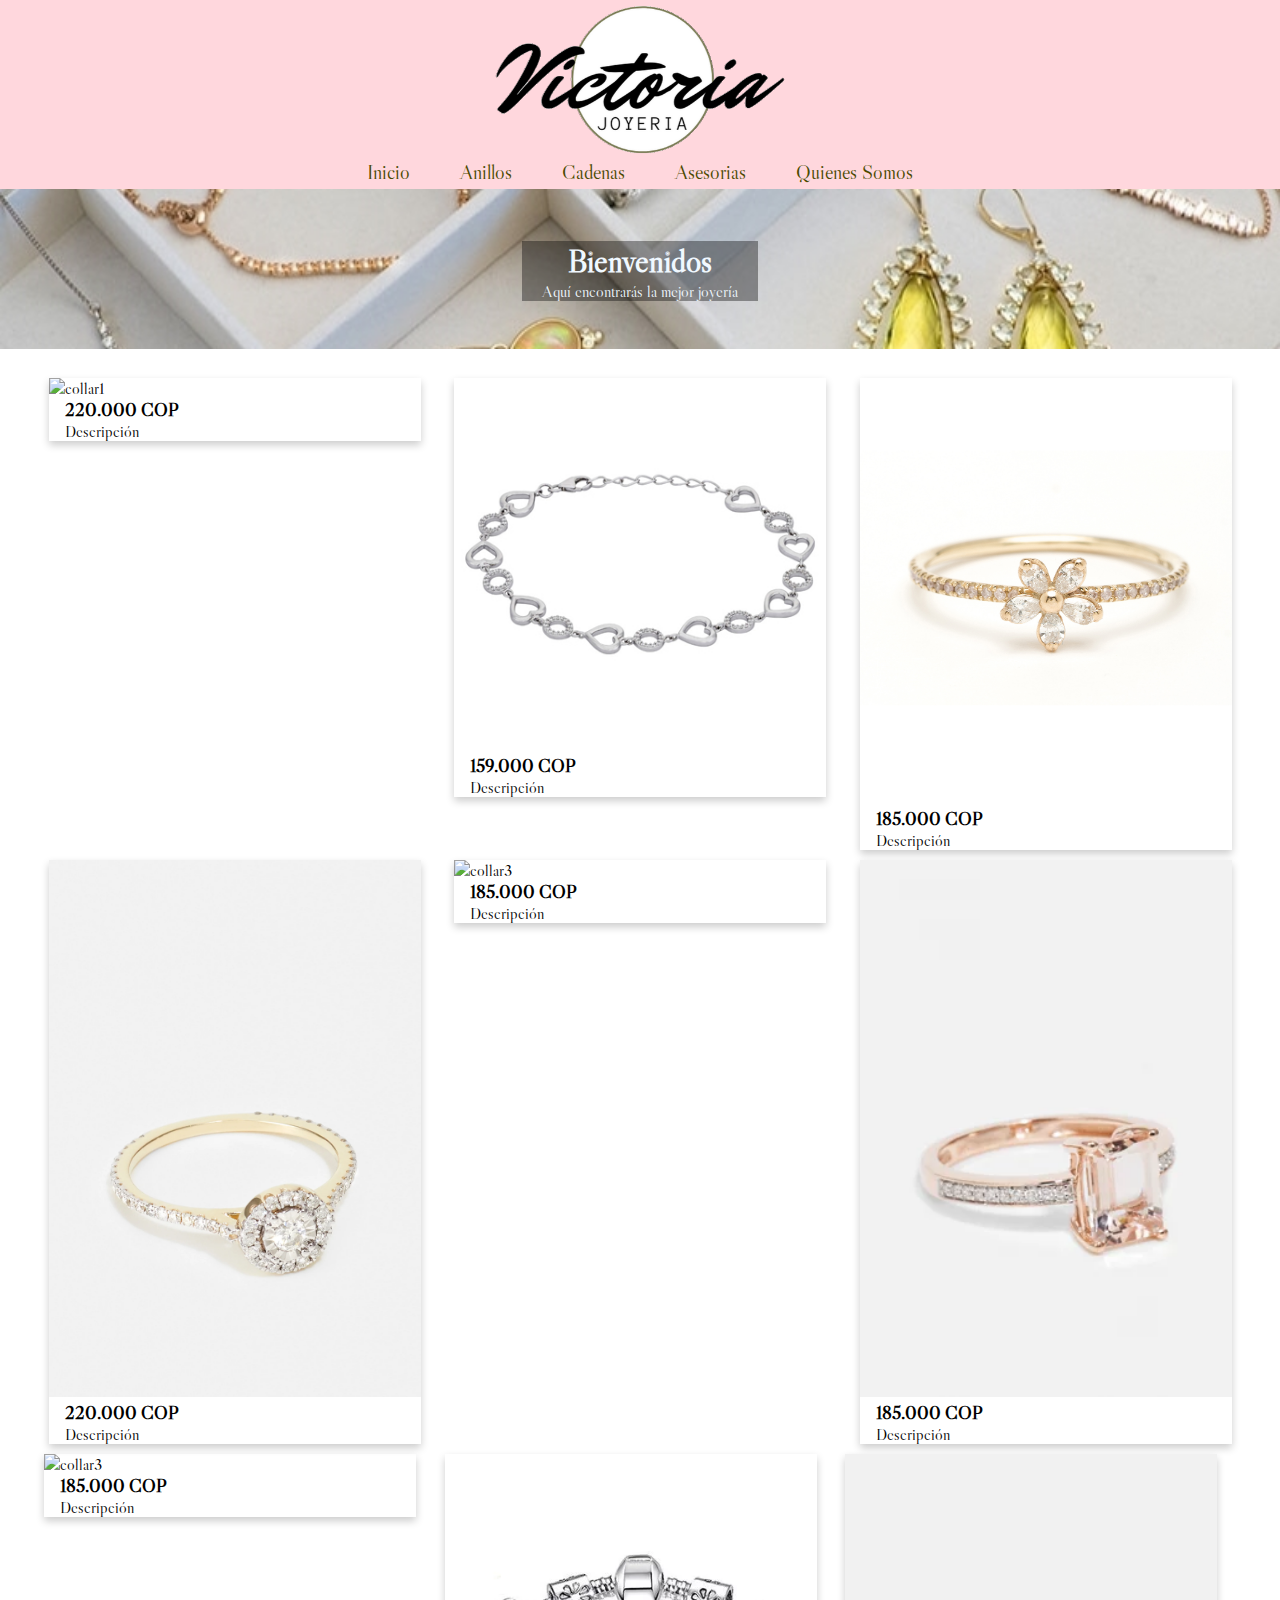
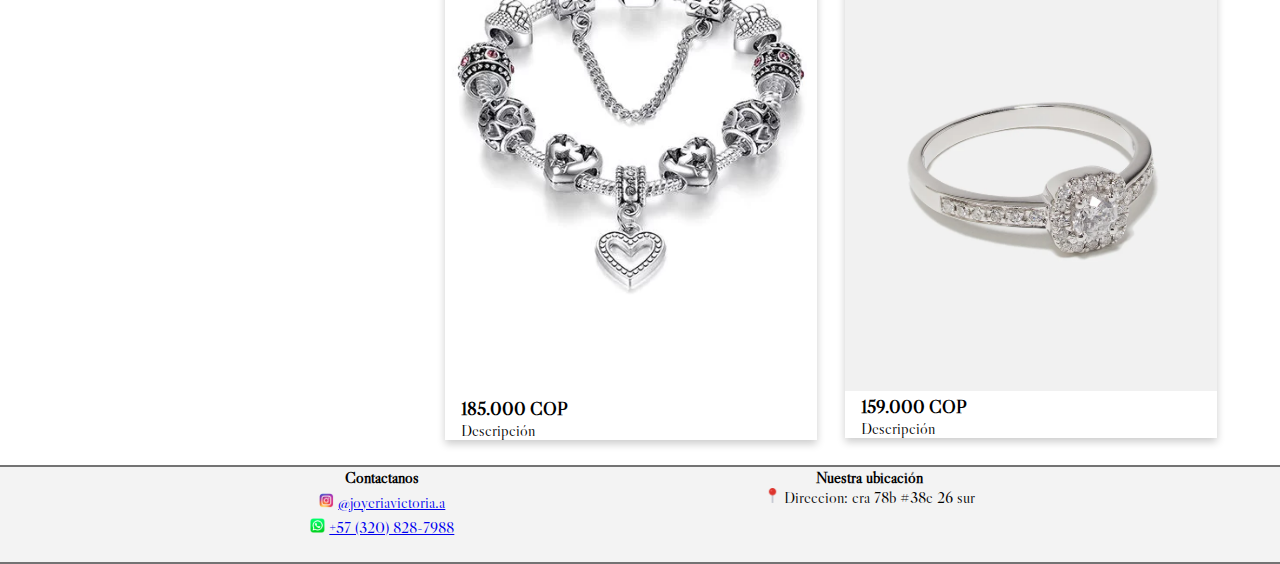
==== index.html @ dbfd540b "Firs commit" ====
<!DOCTYPE html>
<html lang="en">
<head>
    <meta charset="UTF-8">
    <meta http-equiv="X-UA-Compatible" content="IE=edge">
    <meta name="viewport" content="width=device-width, initial-scale=1.0">
    <link rel="stylesheet" href="./styles/styles.css">

    <link rel="preconnect" href="https://fonts.googleapis.com">
    <link rel="preconnect" href="https://fonts.gstatic.com" crossorigin>
    <link href="https://fonts.googleapis.com/css2?family=Libre+Caslon+Display&display=swap" rel="stylesheet">
    <script src="https://kit.fontawesome.com/be6ec17a5a.js" crossorigin="anonymous"></script>

    <title>Joyeria Victoria</title>
</head>
<body>
    <header class="topNav">
        <img src="./img/joyeria.png" class="logo" width="290" height="150" alt="joyerya logo" title="jewerly logo">
        <nav>
            <ul class="menuNavegacion" id="desk">
                <li class="options"><a href="./index.html">Inicio</a></li>
                <li class="options"><a href="./anillos.html">Anillos</a></li>
                <li class="options"><a href="./cadenas.html">Cadenas</a></li>
                <li class="options"><a href="./asesorias.html">Asesorias</a></li>
                <li class="options"><a href="quienes-somos.html">Quienes Somos</a></li>
            </ul>
            <ul class="menuNavegacion" id="mobile">
                <li class="options"><a href="./index.html">
                    <i class="fa-solid fa-house"></i>
                </a></li>
                <li class="options"><a href="./anillos.html">
                    <i class="fa-solid fa-ring"></i>
                </a></li>
                <li class="options"><a href="./cadenas.html">
                    <i class="fa-solid fa-link"></i>
                </a></li>
                <li class="options"><a href="./asesorias.html">
                    <i class="fa-solid fa-handshake-angle"></i>
                </a></li>
                <li class="options"><a href="quienes-somos.html">
                    <i class="fa-solid fa-circle-question"></i>
                </a></li>
            </ul>
        </nav>
    </header>
    <section>
        <div class="mainText">
            <img class="mainImage" src="./img/inicio.jpg" alt="imagen de inicio" title="title">
            <div class="bienvenidos">
                <h1>Bienvenidos</h1>
                <p class="text">Aquí encontrarás la mejor joyería</p>    
            </div>
        </div>
        <div class="products">
            <div class="column">
                <div class="productImage">
                    <img src="./img/collar1.jpg" alt="collar1" style="width:100%">
                    <div class="content">
                        <h3 class="price">220.000 COP</h3>
                        <p>Descripción</p>
                    </div>
                </div>
            </div>
            <div class="column">
                <div class="productImage">
                    <img src="./img/pulsera1.jpg" alt="collar2" style="width:100%">
                    <div class="content">
                        <h3 class="price">159.000 COP</h3>
                        <p>Descripción</p>
                    </div>
                </div>
            </div>
            <div class="column">
                <div class="productImage">
                    <img src="./img/anillo1.jpg" alt="collar3" style="width:100%">
                    <div class="content">
                        <h3 class="price">185.000 COP</h3>
                        <p>Descripción</p>
                    </div>
                </div>
            </div>
            <div class="column">
                <div class="productImage">
                    <img src="./img/anillo2.jpg" alt="collar1" style="width:100%">
                    <div class="content">
                        <h3 class="price">220.000 COP</h3>
                        <p>Descripción</p>
                    </div>
                </div>
            </div>
            <div class="column">
                <div class="productImage">
                    <img src="./img/collar3.jpg" alt="collar3" style="width:100%">
                    <div class="content">
                        <h3 class="price">185.000 COP</h3>
                        <p>Descripción</p>
                    </div>
                </div>
            </div>
            <div class="column">
                <div class="productImage">
                    <img src="./img/anillo4.jpg" alt="collar3" style="width:100%">
                    <div class="content">
                        <h3 class="price">185.000 COP</h3>
                        <p>Descripción</p>
                    </div>
                </div>
            </div>
            <div class="column">
                <div class="productImage">
                    <img src="./img/collar2.jpg" alt="collar3" style="width:100%">
                    <div class="content">
                        <h3 class="price">185.000 COP</h3>
                        <p>Descripción</p>
                    </div>
                </div>
            </div>
            <div class="column">
                <div class="productImage">
                    <img src="./img/pulsera2.jpg" alt="collar3" style="width:100%">
                    <div class="content">
                        <h3 class="price">185.000 COP</h3>
                        <p>Descripción</p>
                    </div>
                </div>
            </div>
            <div class="column">
                <div class="productImage">
                    <img src="./img/anillo3.jpg" alt="collar2" style="width:100%">
                    <div class="content">
                        <h3 class="price">159.000 COP</h3>
                        <p>Descripción</p>
                    </div>
                </div>
            </div>           
        </div>
    </section>
    <footer>
        <div class="info"> 
            <h4>Contactanos</h4>
            <li>
                <img src="./img/Instagram logo.png" width="15" height="15" alt="Instagram" title="instagram section">
                <a href="https://www.instagram.com/joyeriavictoria.a/">@joyeriavictoria.a</a>
            </li>
            <li>
                <img src="./img/WhatsApplogo.png" width="15" height="15" alt="WhatsApplogo" title="whatsapp section">
                <a href="https://wa.me/573132883062">+57 (320) 828-7988</a>
            </li>
        </div> 
        <div class="info">
            <h4>Nuestra ubicación</h4>
            <p><img src="./img/location.png" width="15" height="15" alt="location" title="location section">
            Direccion: cra 78b #38c 26 sur</p> 
        </div>          
    </footer>
</body>
</html>
---- styles/styles.css ----
*{
    font-family: 'Libre Caslon Display', serif;
    padding: 0;
    margin: 0;
}

body{
    display: flex;
    min-height: 100vh;
    flex-direction: column;
}

.topNav{
    display: grid;
    justify-items: center;
    background-color: rgb(255, 215, 221);
}

.logo{
    margin-top: 5px;
}

.menuNavegacion{
    display: flex;
    justify-content: center;
}

li{
    list-style: none;
    margin: 5px;
}

.menuNavegacion a{
    color: rgb(74, 74, 0);
    padding-inline: 20px;
    text-decoration: none;
    font-size: 20px;
}

.menuNavegacion a:hover{
    background-color: rgb(255, 227, 231);
    color: black;
}

.mainImage{
    width: 100%;
}

.mainText{
    position: relative;
    text-align: center;
}

.bienvenidos{
    position: absolute;
    top: 50%;
    left: 50%;
    transform: translate(-50%, -50%);
    background-color: rgba(0, 0, 0, 0.37);
    color: aliceblue;
    padding-left: 20px;
    padding-right: 20px;
}

.products{
    display: flex;
    flex-flow: row wrap;
    justify-content: space-evenly;
    padding: 20px;
}

.column{
    width: 30%;
    padding: 5px;
}

#mobile{
    display: none;
}


@media screen and (max-width: 768px) {
    .column{
        width: 40%;
        display: inline-block;
    }

    #desk, .text{
        display: none;
    }

    #mobile{
        display: flex;
        flex-direction: row;
        align-items: center;
        width: 100%;
    }
}

.productImage{
    box-shadow: 0 4px 8px 0 rgb(0, 0, 0, 0.2);
}

.content{
    padding: 0 16px;
}

.content::after, .products::after{
    content: "";
    clear: both;
    display: table;
}

footer{
    align-self: flex-end;
    display: flex;
    justify-content: space-evenly;
    background-color: rgb(243, 243, 243);
    width: 100%;
    text-align: center;
    margin-bottom: 0;
    padding-bottom: 20px;
    border-top: solid 2px rgb(115, 115, 115);
    overflow: hidden;
    border-bottom: solid 2px rgb(115, 115, 115);

}

.display{
    width: 40%;
}

.fondo {
    display: flex;
    flex-flow: row wrap;
    background-image: url('../img/cadenas4.jpg');  
    min-height: 450px;
    background-position: center;
    background-repeat: no-repeat;
    background-size: cover;
    position: relative;
}
  
.form {
    position: absolute;
    right: 0;
    margin: 20px;
    max-width: 300px;
    padding: 20px;
    background-color: white;
}
  
input[type=text], textarea[type=text]{
    width: 100%;
    padding: 15px;
    margin: 5px 0 22px 0;
    border: none;
    background: #f1f1f1;
  }
  
input[type=text]:focus{
    background-color: #ddd;
    outline: none;
}
  
.btn {
    background-color: #04AA6D;
    color: white;
    padding: 16px 20px;
    border: none;
    cursor: pointer;
    width: 100%;
    opacity: 0.9;
}

.btn:hover {
    opacity: 1;
}
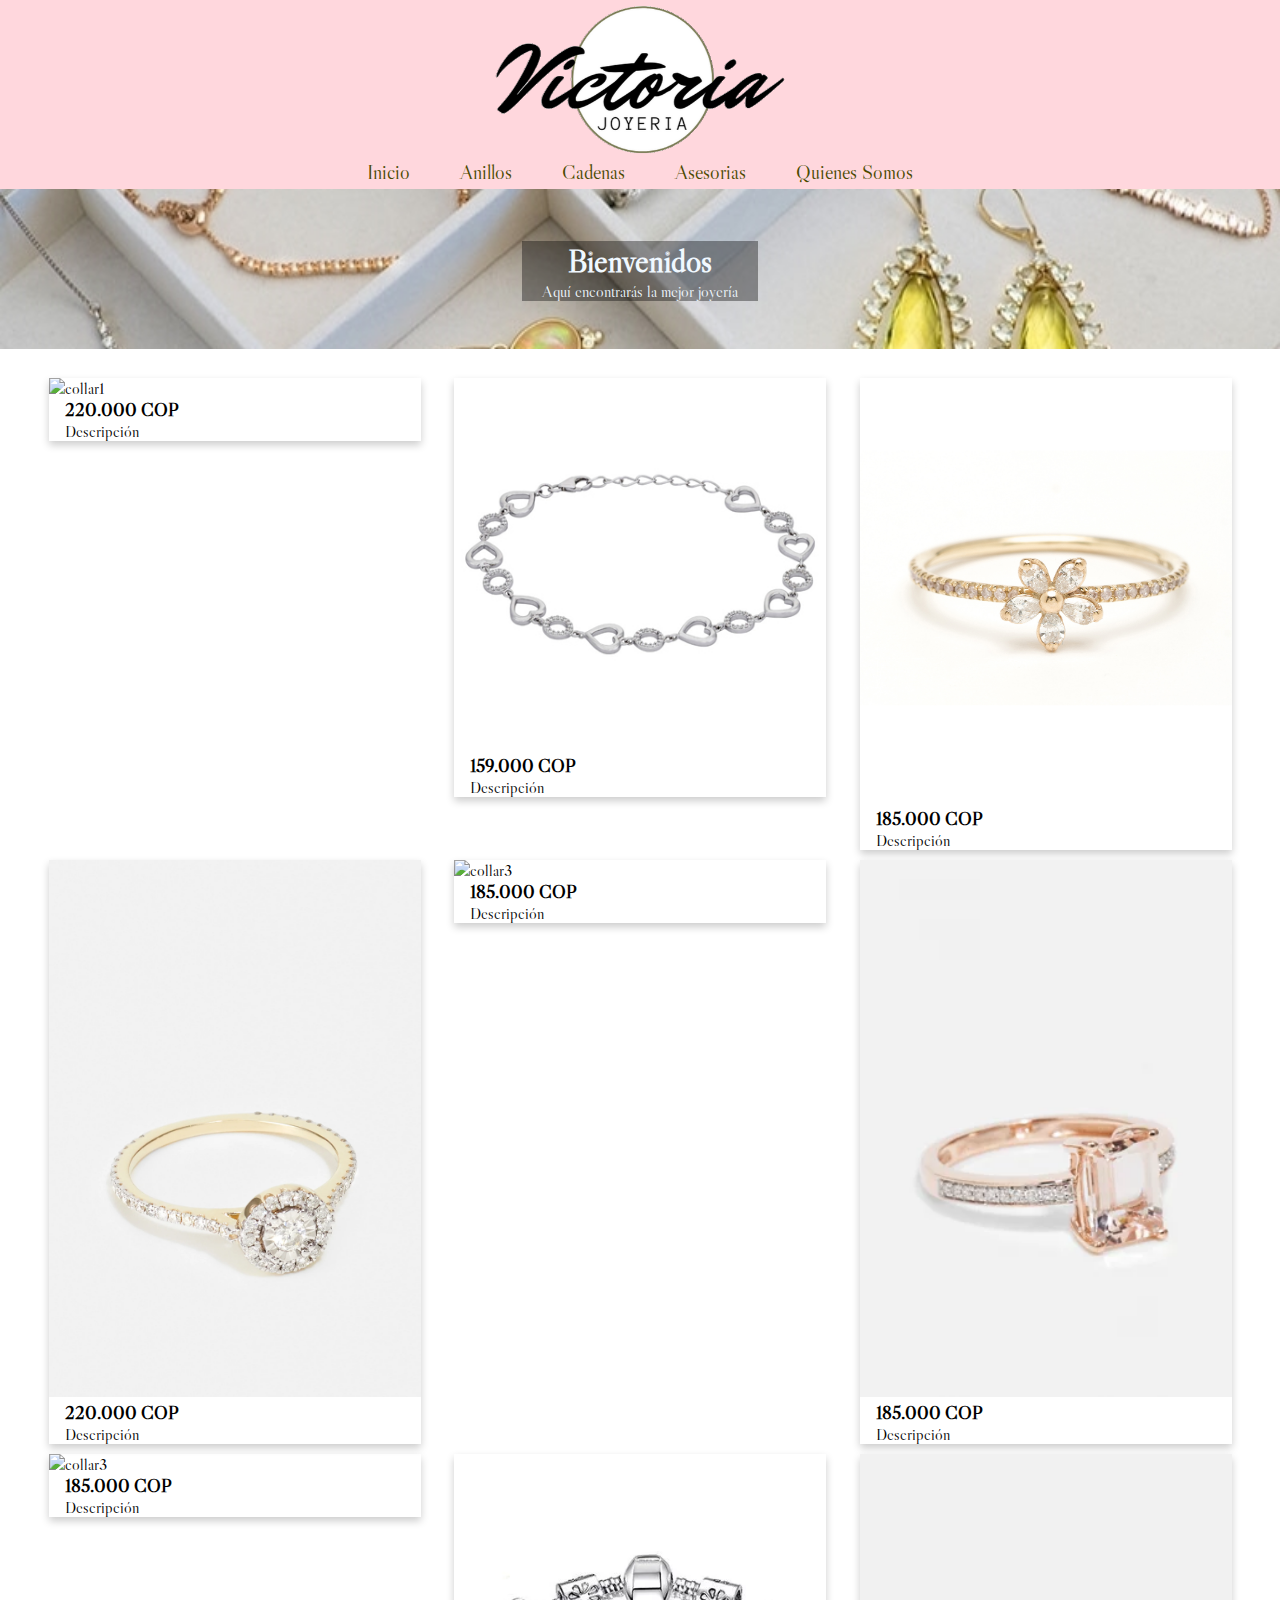
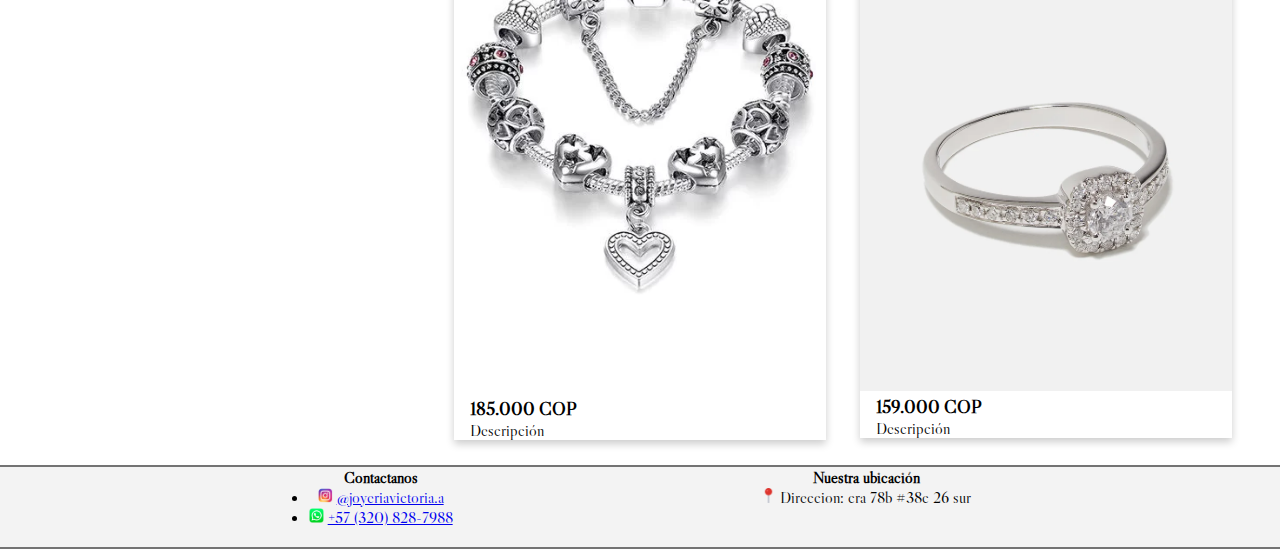
==== commit 7398153c: "Se agrega scss" ====
--- a/index.html
+++ b/index.html
@@ -4,7 +4,9 @@
     <meta charset="UTF-8">
     <meta http-equiv="X-UA-Compatible" content="IE=edge">
     <meta name="viewport" content="width=device-width, initial-scale=1.0">
-    <link rel="stylesheet" href="./styles/styles.css">
+    <link rel="stylesheet" href="./styles/estilos.css">
+    <!-- CSS only -->
+    <link href="https://cdn.jsdelivr.net/npm/bootstrap@5.2.0-beta1/dist/css/bootstrap.min.css" rel="stylesheet" integrity="sha384-0evHe/X+R7YkIZDRvuzKMRqM+OrBnVFBL6DOitfPri4tjfHxaWutUpFmBp4vmVor" crossorigin="anonymous">
 
     <link rel="preconnect" href="https://fonts.googleapis.com">
     <link rel="preconnect" href="https://fonts.gstatic.com" crossorigin>
@@ -153,5 +155,7 @@
             Direccion: cra 78b #38c 26 sur</p> 
         </div>          
     </footer>
+    <!-- JavaScript Bundle with Popper -->
+    <script src="https://cdn.jsdelivr.net/npm/bootstrap@5.2.0-beta1/dist/js/bootstrap.bundle.min.js" integrity="sha384-pprn3073KE6tl6bjs2QrFaJGz5/SUsLqktiwsUTF55Jfv3qYSDhgCecCxMW52nD2" crossorigin="anonymous"></script>
 </body>
 </html>--- a/styles/estilos.css
+++ b/styles/estilos.css
@@ -0,0 +1,112 @@
+* {
+  font-family: "Libre Caslon Display", serif;
+  padding: 0;
+  margin: 0;
+}
+* body {
+  display: flex;
+  min-height: 100vh;
+  flex-direction: column;
+}
+
+.topNav {
+  display: grid;
+  justify-items: center;
+  background-color: rgb(255, 215, 221);
+}
+.topNav .logo {
+  margin-top: 5px;
+}
+.topNav #mobile {
+  display: none;
+}
+.topNav .menuNavegacion {
+  display: flex;
+  justify-content: center;
+}
+.topNav .menuNavegacion li {
+  list-style: none;
+  margin: 5px;
+}
+.topNav .menuNavegacion li a {
+  color: rgb(74, 74, 0);
+  padding-inline: 20px;
+  text-decoration: none;
+  font-size: 20px;
+}
+.topNav .menuNavegacion li a:hover {
+  background-color: rgb(255, 227, 231);
+  color: black;
+}
+
+.mainText {
+  position: relative;
+  text-align: center;
+}
+.mainText .mainImage {
+  width: 100%;
+}
+.mainText .bienvenidos {
+  position: absolute;
+  top: 50%;
+  left: 50%;
+  transform: translate(-50%, -50%);
+  background-color: rgba(0, 0, 0, 0.37);
+  color: aliceblue;
+  padding-left: 20px;
+  padding-right: 20px;
+}
+
+.products {
+  display: flex;
+  flex-flow: row wrap;
+  justify-content: space-evenly;
+  padding: 20px;
+}
+.products .column {
+  width: 30%;
+  padding: 5px;
+}
+.products .column .productImage {
+  box-shadow: 0 4px 8px 0 rgba(0, 0, 0, 0.2);
+}
+.products .column .productImage .content {
+  padding: 0 16px;
+}
+.products .column .productImage .content .content::after, .products .column .productImage .content .products::after {
+  content: "";
+  clear: both;
+  display: table;
+}
+
+footer {
+  align-self: flex-end;
+  display: flex;
+  justify-content: space-evenly;
+  background-color: rgb(243, 243, 243);
+  width: 100%;
+  text-align: center;
+  margin-bottom: 0;
+  padding-bottom: 20px;
+  border-top: solid 2px rgb(115, 115, 115);
+  overflow: hidden;
+  border-bottom: solid 2px rgb(115, 115, 115);
+}
+
+@media screen and (max-width: 768px) {
+  .column {
+    width: 40%;
+    display: inline-block;
+  }
+
+  #desk, .text {
+    display: none;
+  }
+
+  #mobile {
+    display: flex;
+    flex-direction: row;
+    align-items: center;
+    width: 100%;
+  }
+}/*# sourceMappingURL=estilos.css.map */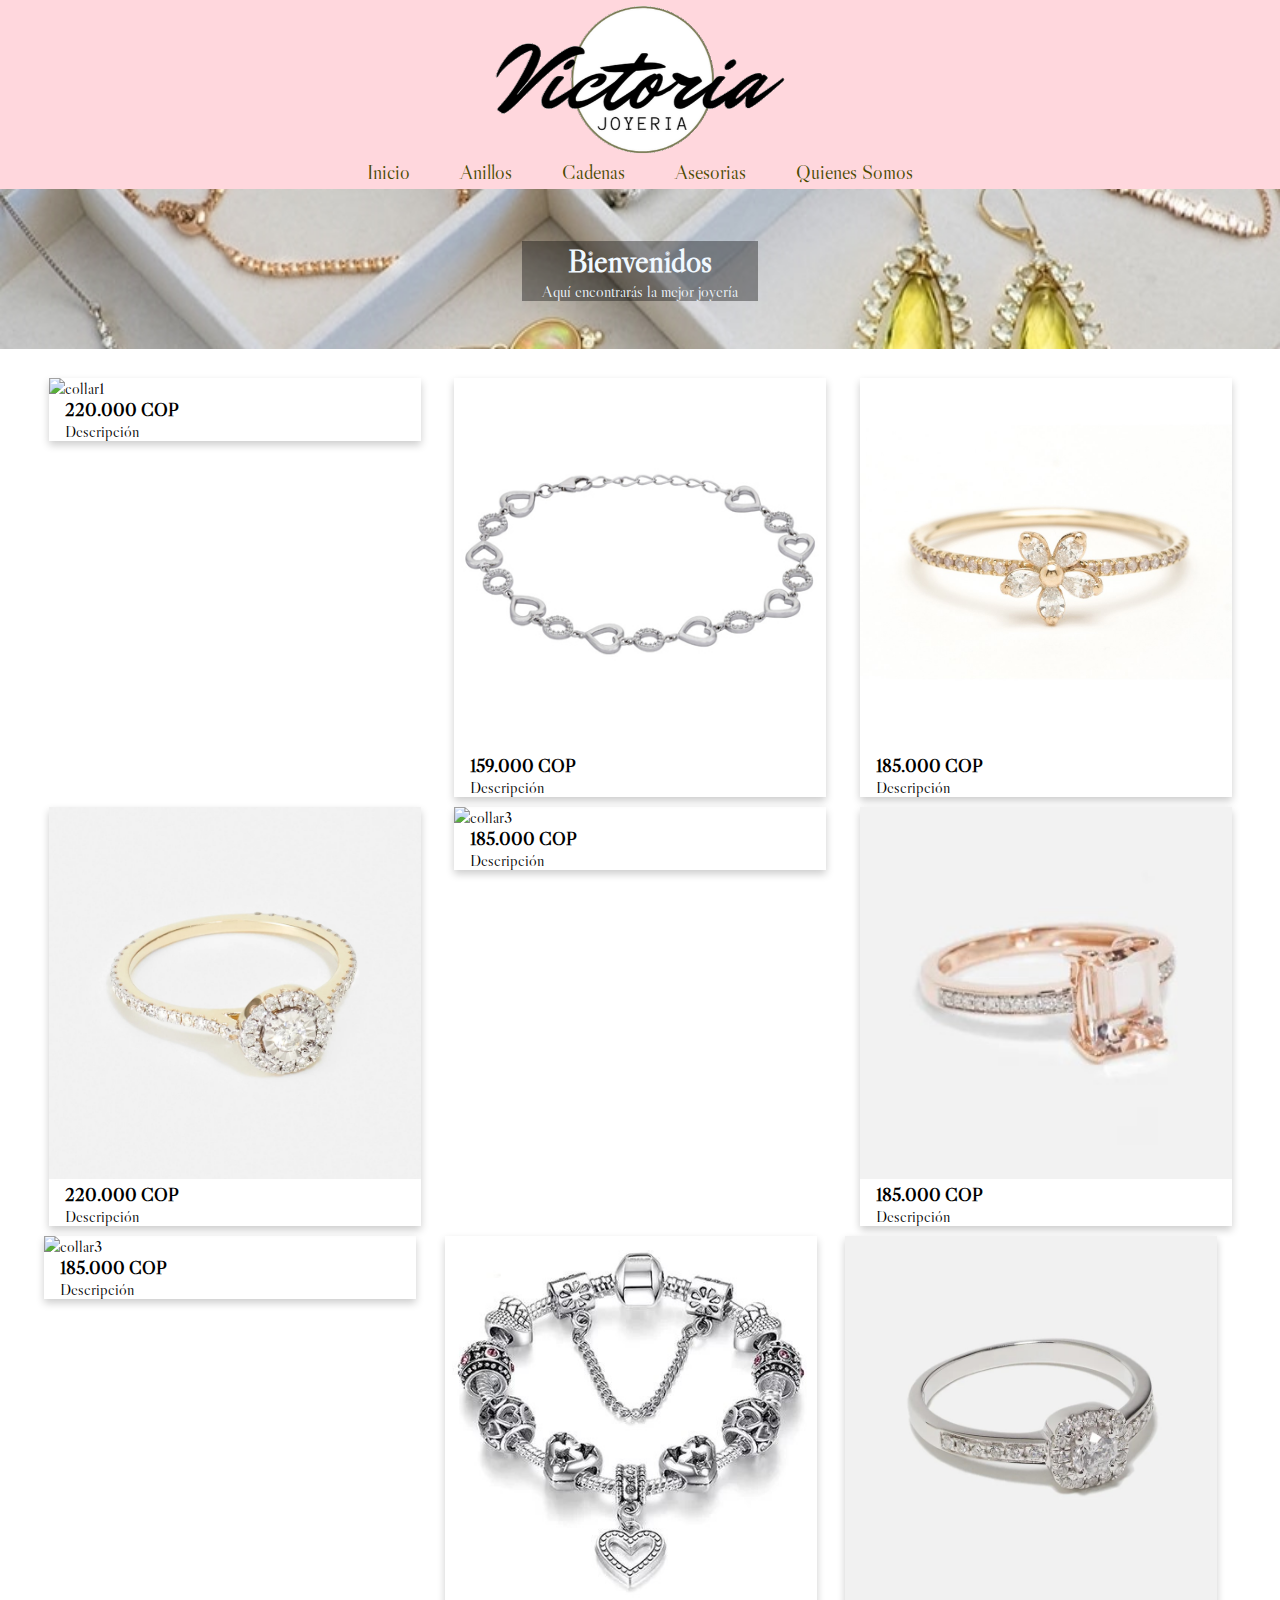
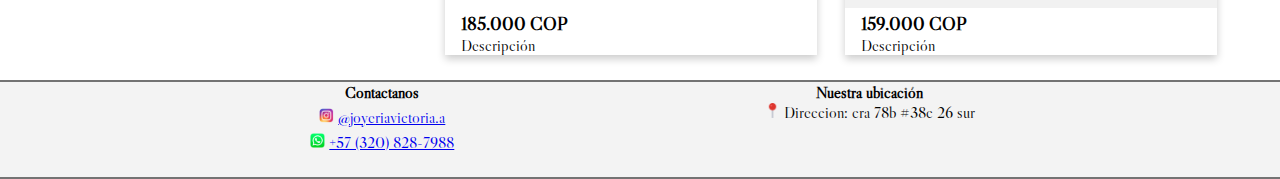
==== commit e16ec305: "completed" ====
--- a/index.html
+++ b/index.html
@@ -4,7 +4,7 @@
     <meta charset="UTF-8">
     <meta http-equiv="X-UA-Compatible" content="IE=edge">
     <meta name="viewport" content="width=device-width, initial-scale=1.0">
-    <link rel="stylesheet" href="./styles/estilos.css">
+    <link rel="stylesheet" href="./styles/styles.css">
     <!-- CSS only -->
     <link href="https://cdn.jsdelivr.net/npm/bootstrap@5.2.0-beta1/dist/css/bootstrap.min.css" rel="stylesheet" integrity="sha384-0evHe/X+R7YkIZDRvuzKMRqM+OrBnVFBL6DOitfPri4tjfHxaWutUpFmBp4vmVor" crossorigin="anonymous">
 
--- a/styles/styles.css
+++ b/styles/styles.css
@@ -0,0 +1,178 @@
+*{
+    font-family: 'Libre Caslon Display', serif;
+    padding: 0;
+    margin: 0;
+}
+
+body{
+    display: flex;
+    min-height: 100vh;
+    flex-direction: column;
+}
+
+.topNav{
+    display: grid;
+    justify-items: center;
+    background-color: rgb(255, 215, 221);
+}
+
+.logo{
+    margin-top: 5px;
+}
+
+.menuNavegacion{
+    display: flex;
+    justify-content: center;
+}
+
+li{
+    list-style: none;
+    margin: 5px;
+}
+
+.menuNavegacion a{
+    color: rgb(74, 74, 0);
+    padding-inline: 20px;
+    text-decoration: none;
+    font-size: 20px;
+}
+
+.menuNavegacion a:hover{
+    background-color: rgb(255, 227, 231);
+    color: black;
+}
+
+.mainImage{
+    width: 100%;
+}
+
+.mainText{
+    position: relative;
+    text-align: center;
+}
+
+.bienvenidos{
+    position: absolute;
+    top: 50%;
+    left: 50%;
+    transform: translate(-50%, -50%);
+    background-color: rgba(0, 0, 0, 0.37);
+    color: aliceblue;
+    padding-left: 20px;
+    padding-right: 20px;
+}
+
+.products{
+    display: flex;
+    flex-flow: row wrap;
+    justify-content: space-evenly;
+    padding: 20px;
+}
+
+.column{
+    width: 30%;
+    padding: 5px;
+}
+
+#mobile{
+    display: none;
+}
+
+
+@media screen and (max-width: 768px) {
+    .column{
+        width: 40%;
+        display: inline-block;
+    }
+
+    #desk, .text{
+        display: none;
+    }
+
+    #mobile{
+        display: flex;
+        flex-direction: row;
+        align-items: center;
+        width: 100%;
+    }
+}
+
+.productImage{
+    box-shadow: 0 4px 8px 0 rgb(0, 0, 0, 0.2);
+}
+
+.content{
+    padding: 0 16px;
+}
+
+.content::after, .products::after{
+    content: "";
+    clear: both;
+    display: table;
+}
+
+footer{
+    align-self: flex-end;
+    display: flex;
+    justify-content: space-evenly;
+    background-color: rgb(243, 243, 243);
+    width: 100%;
+    text-align: center;
+    margin-bottom: 0;
+    padding-bottom: 20px;
+    border-top: solid 2px rgb(115, 115, 115);
+    overflow: hidden;
+    border-bottom: solid 2px rgb(115, 115, 115);
+
+}
+
+.display{
+    width: 40%;
+}
+
+.fondo {
+    display: flex;
+    flex-flow: row wrap;
+    background-image: url('../img/cadenas4.jpg');  
+    min-height: 450px;
+    background-position: center;
+    background-repeat: no-repeat;
+    background-size: cover;
+    position: relative;
+}
+  
+.form {
+    position: absolute;
+    right: 0;
+    margin: 20px;
+    max-width: 300px;
+    padding: 20px;
+    background-color: white;
+}
+  
+input[type=text], textarea[type=text]{
+    width: 100%;
+    padding: 15px;
+    margin: 5px 0 22px 0;
+    border: none;
+    background: #f1f1f1;
+  }
+  
+input[type=text]:focus{
+    background-color: #ddd;
+    outline: none;
+}
+  
+.btn {
+    background-color: #04AA6D;
+    color: white;
+    padding: 16px 20px;
+    border: none;
+    cursor: pointer;
+    width: 100%;
+    opacity: 0.9;
+}
+
+.btn:hover {
+    opacity: 1;
+}
